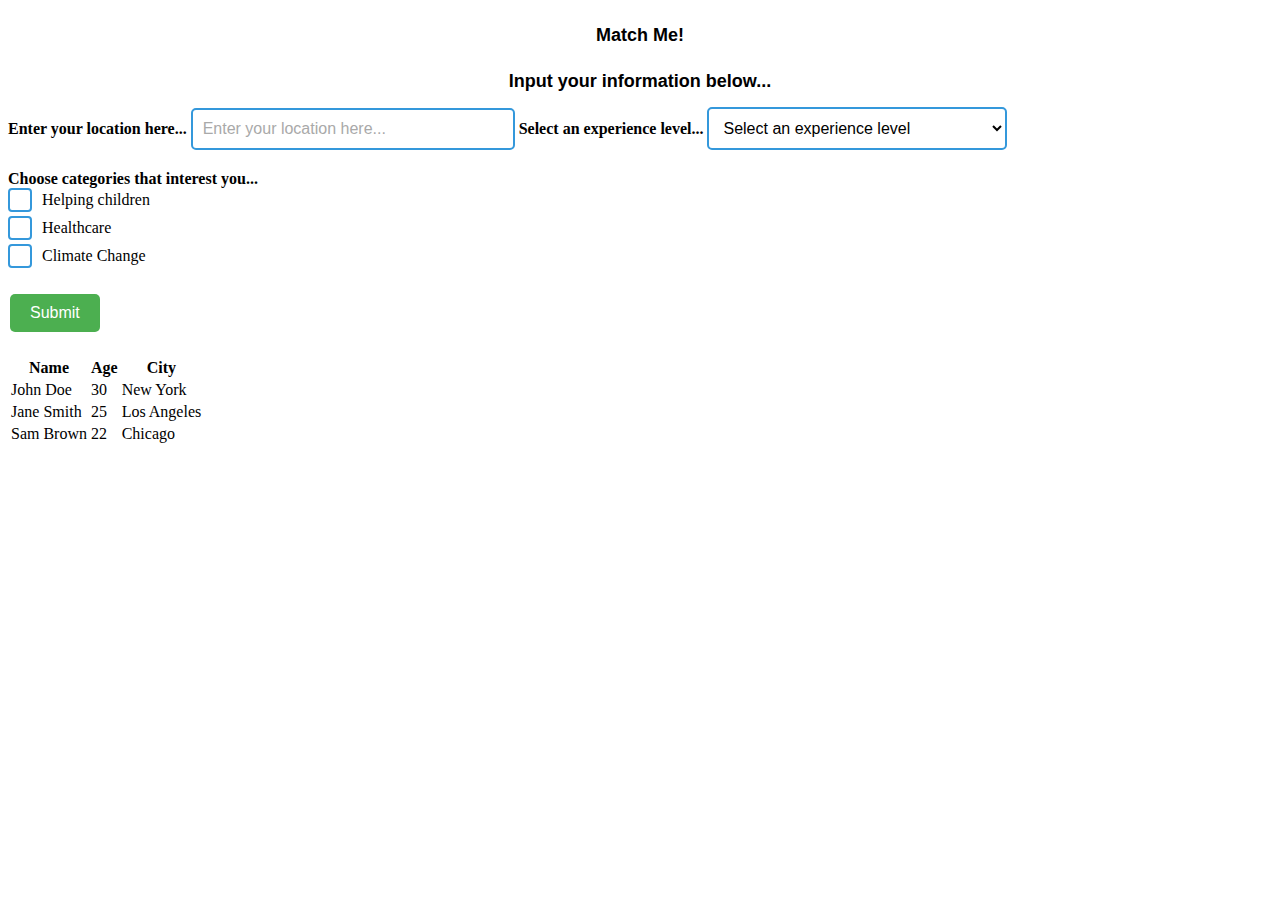
==== match.html @ dfbe980b "Update match.html" ====
<!DOCTYPE html>
<html>
<head>
    <title>Find Volunteer Opportunities!</title>
    <meta charset="utf-8">
    <meta name="viewport" content="width=device-width, initial-scale=1">
    <link href="styles.css" rel="stylesheet" type="text/css" />
</head>
<body>
        <h1>Match Me!</h1>
        <h2>Input your information below...</h2>
        <form id="volunteerForm">
            <label for="location" class="form-label">Enter your location here...</label>
            <input name="location" class="styled-input" id="location" placeholder="Enter your location here..." required>
            
            <label for="experience" class="form-label">Select an experience level...</label>
            <select id="experience" name="experience" required>
                <option value="">Select an experience level</option>
                <option value="Young children">Young children</option>
                <option value="Teens">Teens</option>
                <option value="Adults (no prior experience necessary)">Adults (no prior experience necessary)</option>
                <option value="Adults with certain qualifications">Adults with certain qualifications</option>
            </select>
            <br>

            <div class="categories">
                <label class="form-label">Choose categories that interest you...</label><br>
                <label for="children" class="custom-checkbox">
                    <input type="checkbox" id="children" name="categories" value="Helping children"/>
                    <span class="checkmark"></span>
                    Helping children
                </label><br>
                <label for="healthcare" class="custom-checkbox">
                    <input type="checkbox" id="healthcare" name="categories" value="Healthcare"/>
                    <span class="checkmark"></span>
                    Healthcare
                </label><br>
                <label for="climatechange" class="custom-checkbox">
                    <input type="checkbox" id="climatechange" name="categories" value="Climate Change"/>
                    <span class="checkmark"></span>
                    Climate Change
                </label>
            </div>
            <br><input type="submit" class="submit-button" value="Submit">
        </form>
        <div id="results">
            <table>
    <tr>
        <th>Name</th>
        <th>Age</th>
        <th>City</th>
    </tr>
    <tr>
        <td>John Doe</td>
        <td>30</td>
        <td>New York</td>
    </tr>
    <tr>
        <td>Jane Smith</td>
        <td>25</td>
        <td>Los Angeles</td>
    </tr>
    <tr>
        <td>Sam Brown</td>
        <td>22</td>
        <td>Chicago</td>
    </tr>
</table>
            
        </div> <!-- Results container -->
      <script src="match.js"></script>
</body>
</html>
---- styles.css ----
/* General text rules */
header {
    text-align: center;
    font-size: x-large;
    font-family: "Trebuchet MS", Helvetica, sans-serif;
}

h1 {
    text-align: center;
    font-family: "Trebuchet MS", Helvetica, sans-serif;
    font-size: large;
    font-weight: bold;
    margin-top: 25px;
}

h2 {
    text-align: center;
    font-family: "Trebuchet MS", Helvetica, sans-serif;
    font-size: large;
    font-weight: bold;
    margin-top: 25px;
}

p {
    font-family: "Trebuchet MS", Helvetica, sans-serif;
    text-align: center;
    margin: 75px, 100px, 75px, 100px;
    font-size: medium;
}

/* End general text rules */

/* Division code home */
.intro {
    margin: 75px, 100px, 75px, 100px;
    border-style: inset;
}

.login {
    margin: 75px, 100px, 75px, 100px;
    border-style: solid;
    border-radius: 30px;
    background-color: lightskyblue;
    padding: 15px;
    text-align: center;
}

/* End division code home */

/* Top navigation bar */
.topnav {
    background-color: #1691f0;
    font-family: "Trebuchet MS", Helvetica, sans-serif;
    overflow: hidden;
    margin-bottom: 50px;
    text-align: center;
}

.topnav a {
    float: left;
    display: block;
    color: #f2f2f2;
    text-align: center;
    padding: 14px 16px;
    text-decoration: none;
    font-size: medium;
}

.topnav a:hover {
    background-color: #dddddd;
    color: black;
}

.topnav a.active {
    background-color: #fafafa;
    color: #1691f0;
}

.topnav .icon {
    display: none;
}

/* Basic styles for the form */
form {
    margin-bottom: 20px;
}

.categories {
    margin-top: 10px;
}

/* Style for the results container */
#results {
    margin-top: 20px;
}

/* Style for each volunteer opportunity */
.opportunity {
    border: 1px solid #cccccc;
    padding: 10px;
    margin-bottom: 10px;
    background-color: #f9f9f9;
}

.opportunity h3 {
    margin-top: 0;
}

.opportunity p {
    margin: 5px 0;
}

/* Basic styling for the submit button */
.submit-button {
    background-color: #4CAF50; /* Green background */
    color: white; /* White text */
    border: none; /* No border */
    padding: 10px 20px; /* Padding around the text */
    text-align: center; /* Centered text */
    text-decoration: none; /* No underline */
    display: inline-block; /* Inline block for spacing */
    font-size: 16px; /* Font size */
    margin: 4px 2px; /* Margins for spacing */
    cursor: pointer; /* Pointer cursor on hover */
    border-radius: 5px; /* Rounded corners */
    transition: background-color 0.3s ease; /* Smooth transition for background color */
}

/* Hover effect */
.submit-button:hover {
    background-color: #45a049; /* Darker green on hover */
}

/* Active effect */
.submit-button:active {
    background-color: #3e8e41; /* Even darker green when pressed */
}

.custom-checkbox {
  display: inline-flex;
  align-items: center;
  cursor: pointer;
}

.custom-checkbox input {
  display: none; /* Hide the default checkbox */
}

.checkmark {
  width: 20px;
  height: 20px;
  border: 2px solid #3498db; /* Border color */
  border-radius: 4px; /* Rounded corners */
  position: relative;
  margin-right: 10px;
  transition: background-color 0.3s ease;
}

.custom-checkbox input:checked + .checkmark {
  background-color: #007bff; /* Background color when checked */
}

.checkmark::after {
  content: '';
  position: absolute;
  display: none; /* Hidden by default */
}

.custom-checkbox input:checked + .checkmark::after {
  display: block; /* Show when checked */
  left: 6px;
  top: 2px;
  width: 6px;
  height: 10px;
  border: solid white;
  border-width: 0 2px 2px 0; /* Create a checkmark */
  transform: rotate(45deg); /* Rotate to make a checkmark */
}

.form-label {
    font-weight: bold;
    color: #000000;
    margin-top: 10px;
    display: inline-block; /* keeps it inline with the input */
}

.styled-input {
    width: 300px; /* Width of the input */
    padding: 10px; /* Space inside the input */
    border: 2px solid #3498db; /* Border color */
    border-radius: 5px; /* Rounded corners */
    font-size: 16px; /* Font size */
    transition: border-color 0.3s; /* Transition effect for border color */
}

.styled-input:focus {
    border-color: #2980b9; /* Change border color on focus */
    outline: none; /* Remove default outline */
}

.styled-input::placeholder {
    color: #a9a9a9; /* Placeholder text color */
    opacity: 1; /* Ensure the placeholder is fully opaque */
}

 select {
            width: 300px; 
            padding: 10px;
            border: 2px solid #3498db;
            border-radius: 5px;
            background-color: #FFFFFF;
            font-size: 16px;
            transition: border-color 0.3s;
        }

        /* Change border color on focus */
        select:focus {
            border-color: #3e8e41;
            outline: none; /* Remove the default outline */
        }

        /* Styling options (may vary by browser) */
        option {
            padding: 10px; /* This may not always apply */
        }

/* End top navigation bar */
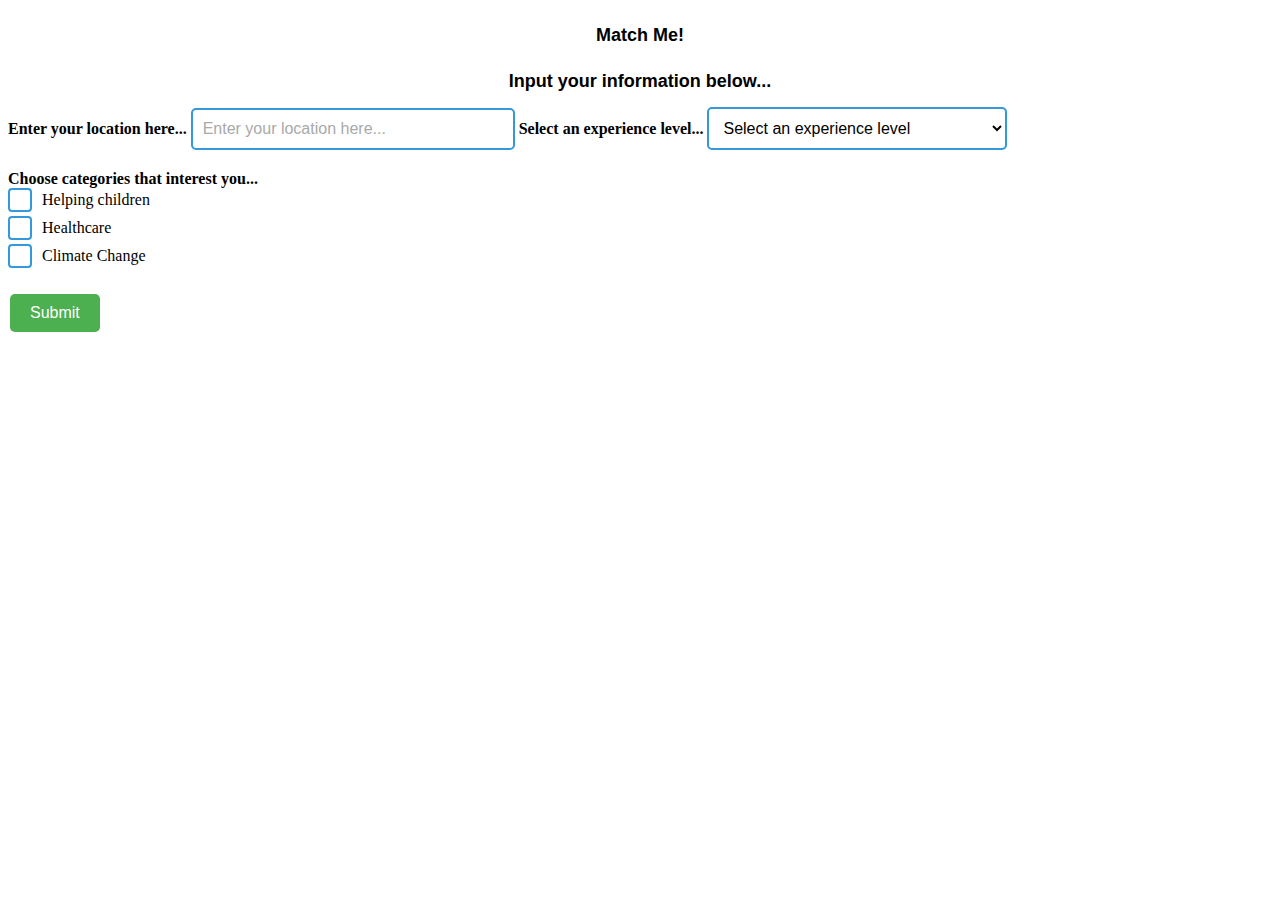
==== commit 0379ae14: "Update match.html" ====
--- a/match.html
+++ b/match.html
@@ -44,29 +44,16 @@
             <br><input type="submit" class="submit-button" value="Submit">
         </form>
         <div id="results">
-            <table>
-    <tr>
-        <th>Name</th>
-        <th>Age</th>
-        <th>City</th>
-    </tr>
-    <tr>
-        <td>John Doe</td>
-        <td>30</td>
-        <td>New York</td>
-    </tr>
-    <tr>
-        <td>Jane Smith</td>
-        <td>25</td>
-        <td>Los Angeles</td>
-    </tr>
-    <tr>
-        <td>Sam Brown</td>
-        <td>22</td>
-        <td>Chicago</td>
-    </tr>
-</table>
-            
+            <table id="resultsTable" style="display: none;">
+                <tr>
+                    <th>Name</th>
+                    <th>Website</th>
+                </tr>
+                <tr>
+                      <td id="name1"></td>
+                    <td id="website1"></td>
+                </tr>
+            </table>
         </div> <!-- Results container -->
       <script src="match.js"></script>
 </body>
--- a/styles.css
+++ b/styles.css
@@ -27,6 +27,20 @@
     margin: 75px, 100px, 75px, 100px;
     font-size: medium;
 }
+
+ table {
+            width: 50%;
+            border-collapse: collapse;
+            margin: 20px 0;
+        }
+        th, td {
+            border: 1px solid #dddddd;
+            text-align: left;
+            padding: 8px;
+        }
+        th {
+            background-color: #f2f2f2;
+        }
 
 /* End general text rules */
 
